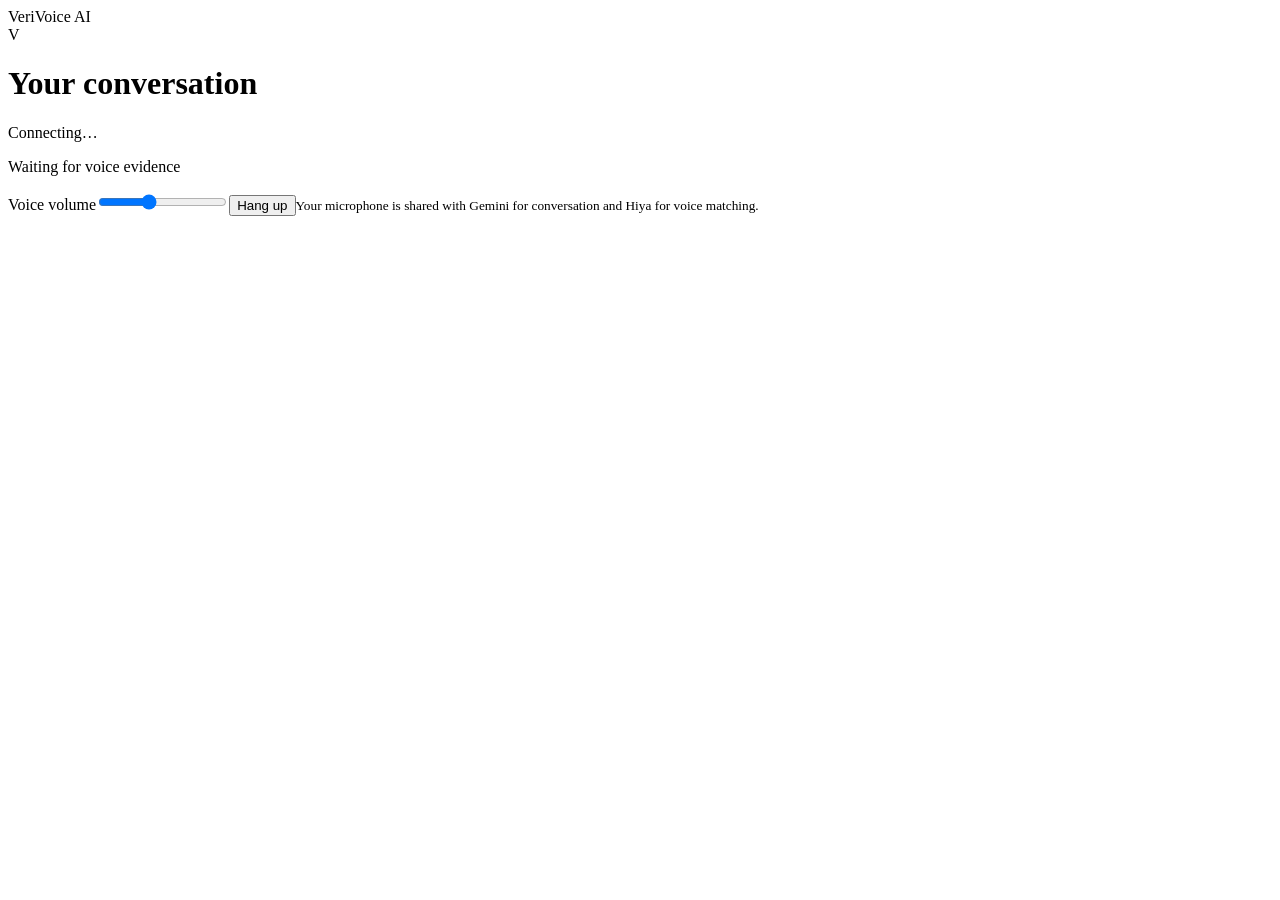
==== verivoice/web/call.html @ c2bc7973 "Implemented call function + voice authentication; TODO: implement AI deepfake detection + language c" ====
<!doctype html>
<html lang="en"><head><meta charset="utf-8"><meta name="viewport" content="width=device-width, initial-scale=1"><title>Call · VeriVoice AI</title><link rel="stylesheet" href="/static/call.css"><script src="/static/call.js" defer></script></head>
<body><div id="notice" role="alert" hidden></div><main><span class="brand">VeriVoice AI</span><div class="avatar" aria-hidden="true">V</div><h1>Your conversation</h1><p id="status" role="status" aria-live="polite">Connecting…</p><p id="confidence">Waiting for voice evidence</p><label for="volume">Voice volume</label><input id="volume" type="range" min="0" max="80" value="30" step="1" aria-label="VeriVoice voice volume"><button id="hangup" type="button">Hang up</button><small>Your microphone is shared with Gemini for conversation and Hiya for voice matching.</small></main></body></html>
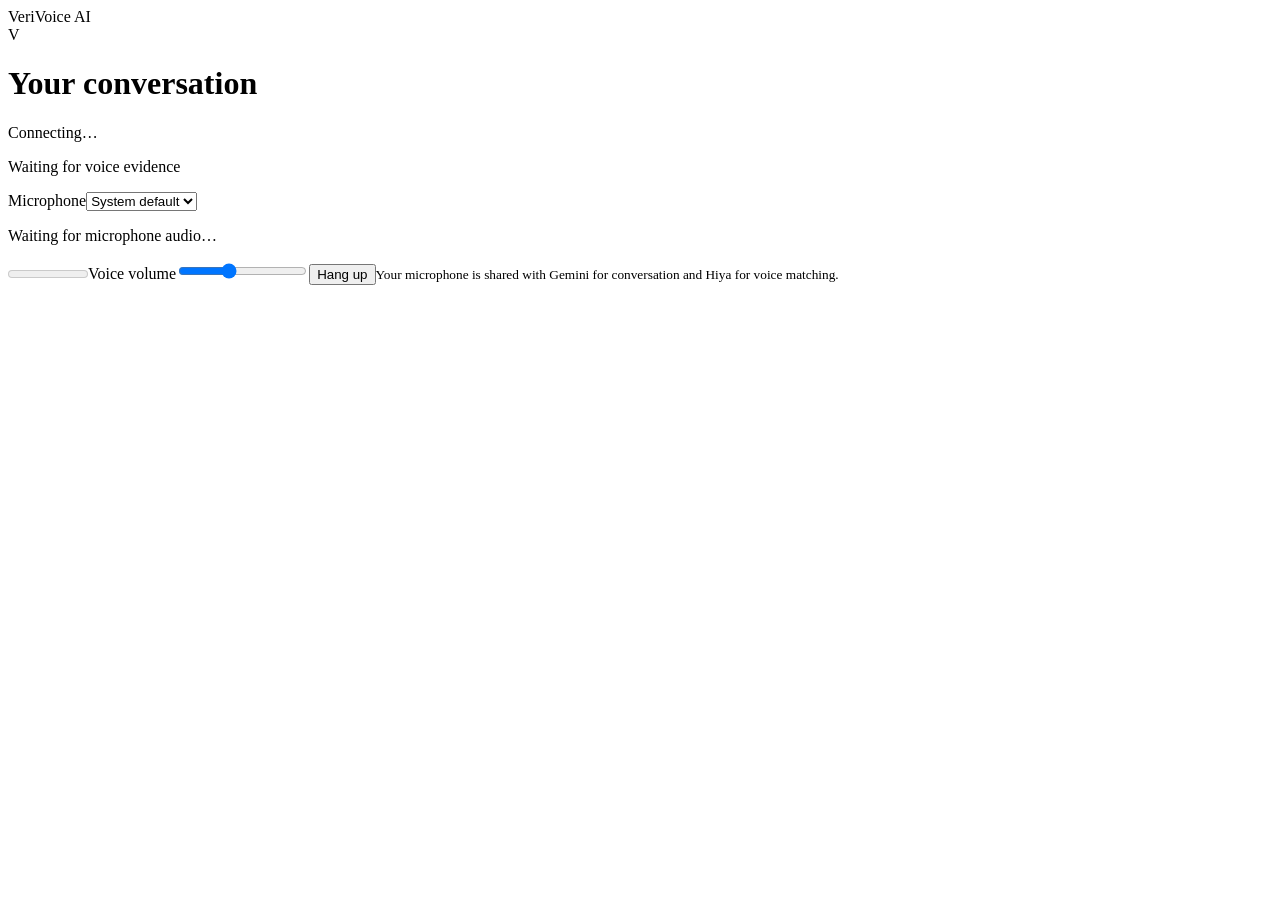
==== commit 0325c12b: "Implemented voice "realness" verification (i.e. verification that voice is not AI/pre-recorded)" ====
--- a/verivoice/web/call.html
+++ b/verivoice/web/call.html
@@ -1,3 +1,3 @@
 <!doctype html>
 <html lang="en"><head><meta charset="utf-8"><meta name="viewport" content="width=device-width, initial-scale=1"><title>Call · VeriVoice AI</title><link rel="stylesheet" href="/static/call.css"><script src="/static/call.js" defer></script></head>
-<body><div id="notice" role="alert" hidden></div><main><span class="brand">VeriVoice AI</span><div class="avatar" aria-hidden="true">V</div><h1>Your conversation</h1><p id="status" role="status" aria-live="polite">Connecting…</p><p id="confidence">Waiting for voice evidence</p><label for="volume">Voice volume</label><input id="volume" type="range" min="0" max="80" value="30" step="1" aria-label="VeriVoice voice volume"><button id="hangup" type="button">Hang up</button><small>Your microphone is shared with Gemini for conversation and Hiya for voice matching.</small></main></body></html>
+<body><div id="notice" role="alert" hidden></div><main><span class="brand">VeriVoice AI</span><div class="avatar" aria-hidden="true">V</div><h1>Your conversation</h1><p id="status" role="status" aria-live="polite">Connecting…</p><p id="confidence">Waiting for voice evidence</p><label for="microphone">Microphone</label><select id="microphone"><option value="">System default</option></select><p id="mic-name"></p><p id="capture-status" role="status">Waiting for microphone audio…</p><meter id="mic-level" min="0" max="1" value="0" aria-label="Microphone input level"></meter><label for="volume">Voice volume</label><input id="volume" type="range" min="0" max="80" value="30" step="1" aria-label="VeriVoice voice volume"><button id="hangup" type="button">Hang up</button><small>Your microphone is shared with Gemini for conversation and Hiya for voice matching.</small></main></body></html>
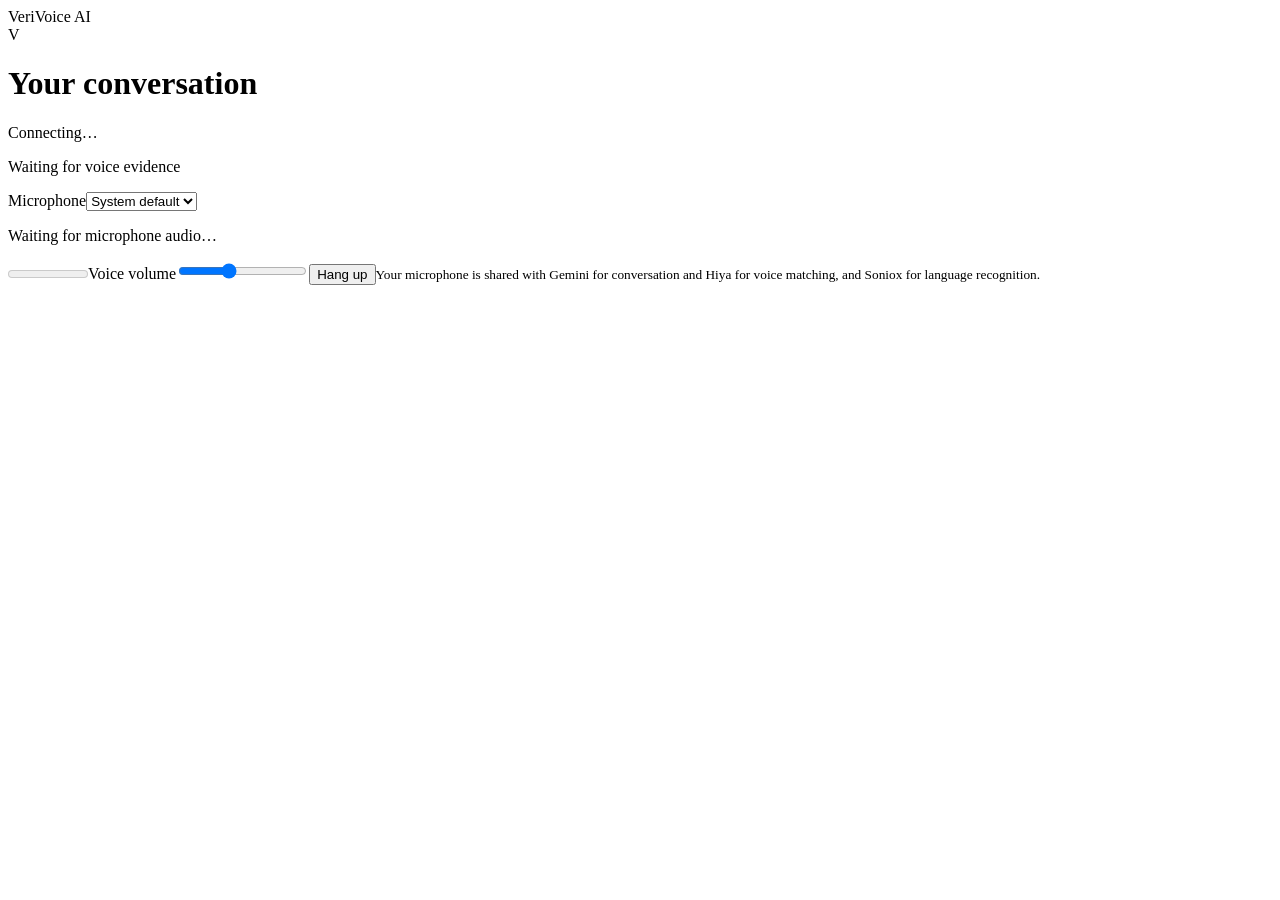
==== commit b4b34e98: "Implemented language detection (if a langauge is inconsistent with the user's registered language, t" ====
--- a/verivoice/web/call.html
+++ b/verivoice/web/call.html
@@ -1,3 +1,3 @@
 <!doctype html>
 <html lang="en"><head><meta charset="utf-8"><meta name="viewport" content="width=device-width, initial-scale=1"><title>Call · VeriVoice AI</title><link rel="stylesheet" href="/static/call.css"><script src="/static/call.js" defer></script></head>
-<body><div id="notice" role="alert" hidden></div><main><span class="brand">VeriVoice AI</span><div class="avatar" aria-hidden="true">V</div><h1>Your conversation</h1><p id="status" role="status" aria-live="polite">Connecting…</p><p id="confidence">Waiting for voice evidence</p><label for="microphone">Microphone</label><select id="microphone"><option value="">System default</option></select><p id="mic-name"></p><p id="capture-status" role="status">Waiting for microphone audio…</p><meter id="mic-level" min="0" max="1" value="0" aria-label="Microphone input level"></meter><label for="volume">Voice volume</label><input id="volume" type="range" min="0" max="80" value="30" step="1" aria-label="VeriVoice voice volume"><button id="hangup" type="button">Hang up</button><small>Your microphone is shared with Gemini for conversation and Hiya for voice matching.</small></main></body></html>
+<body><div id="notice" role="alert" hidden></div><main><span class="brand">VeriVoice AI</span><div class="avatar" aria-hidden="true">V</div><h1>Your conversation</h1><p id="status" role="status" aria-live="polite">Connecting…</p><p id="confidence">Waiting for voice evidence</p><label for="microphone">Microphone</label><select id="microphone"><option value="">System default</option></select><p id="mic-name"></p><p id="capture-status" role="status">Waiting for microphone audio…</p><meter id="mic-level" min="0" max="1" value="0" aria-label="Microphone input level"></meter><label for="volume">Voice volume</label><input id="volume" type="range" min="0" max="80" value="30" step="1" aria-label="VeriVoice voice volume"><button id="hangup" type="button">Hang up</button><small>Your microphone is shared with Gemini for conversation and Hiya for voice matching, and Soniox for language recognition.</small></main></body></html>
